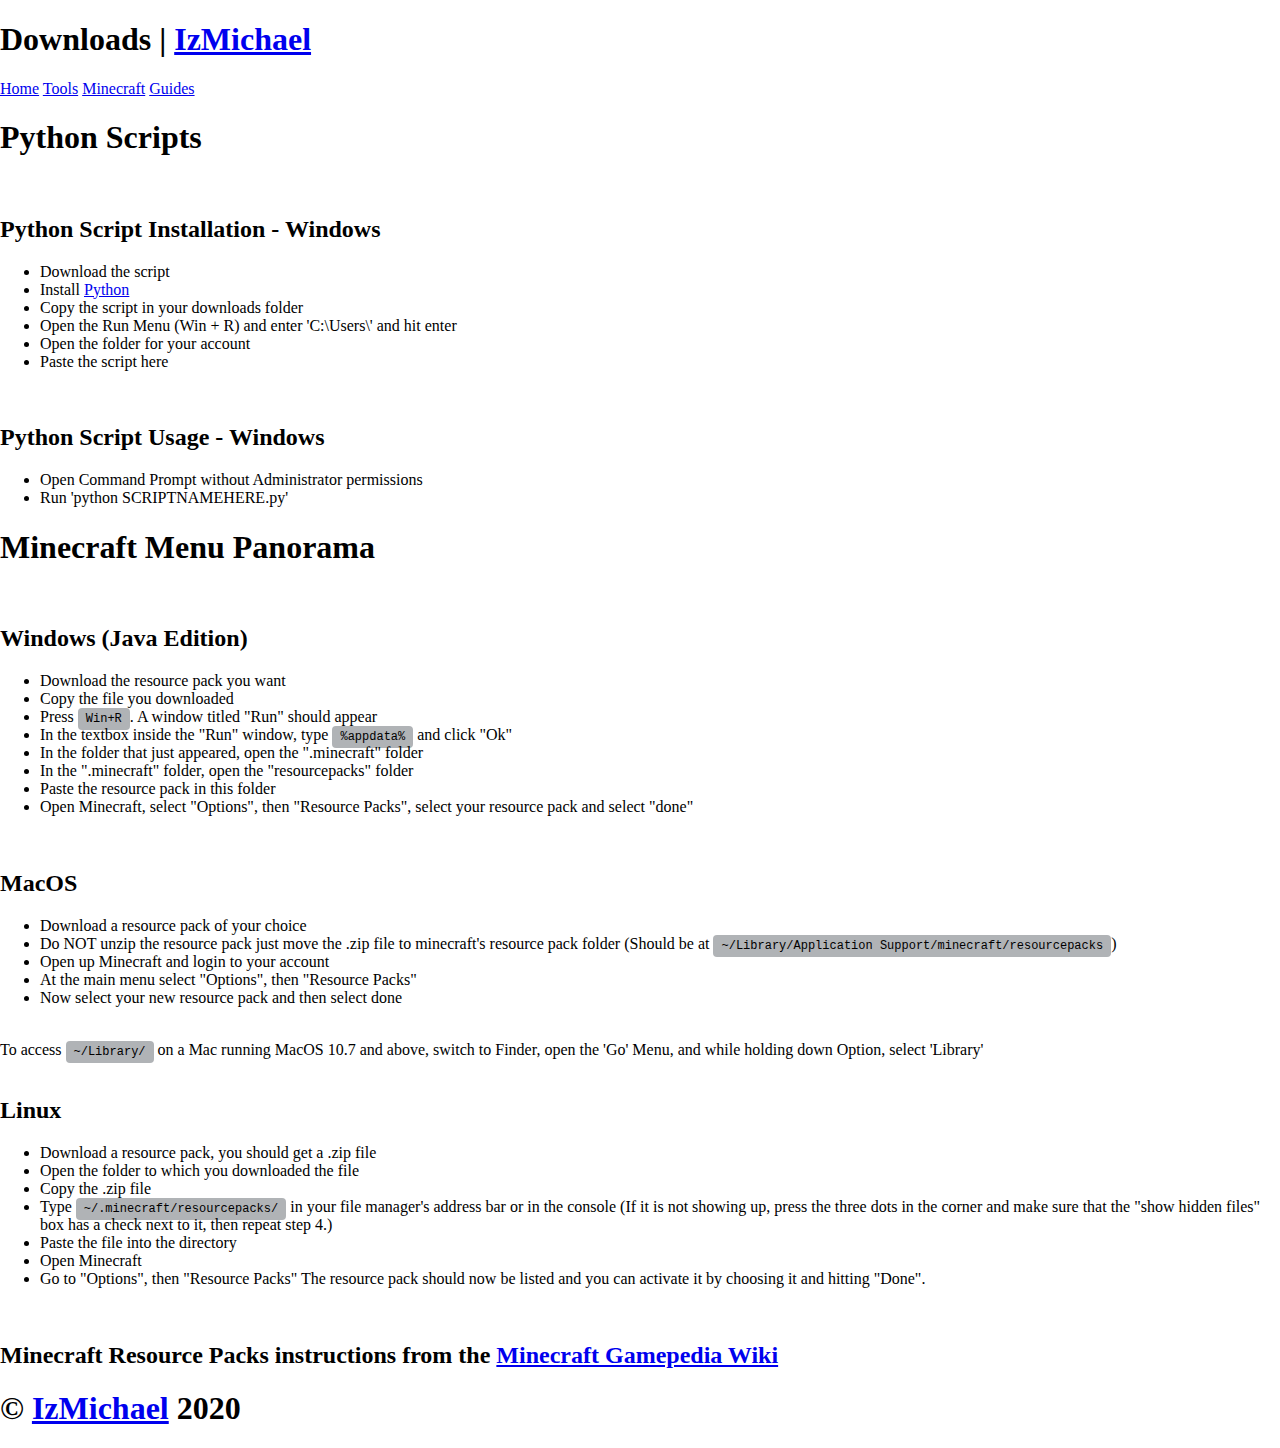
==== guides/index.html @ 4bb28898 "Merge branch 'Main' of https://github.com/IzMichael/Download into Main" ====
<!DOCTYPE html>
<html>

    <head>
        <title>Downloads | IzMichael</title>
        <meta charset="utf-8">
        <link rel="stylesheet" href="https://resources.izmichael.xyz/assets/tailwind.css">
        <script src="https://ajax.googleapis.com/ajax/libs/jquery/2.1.3/jquery.min.js"></script>
        <script src="/assets/js/import-html.js"></script>
        <script src="/assets/js/main.js"></script>
        <link rel="stylesheet" href="/assets/styles.css">
    </head>

    <body page="guides" onload="menuVis()">
        <div class="HeaderImport"></div>
        <div class="MenuImport"></div>
        <div class="PageContent p-16 bg-gray-200 flex flex-col items-center justify-center gap-16">
            <div class="shadow-xl w-full bg-white p-5 rounded-lg" id="python">
                <h1 class="text-xl font-bold">Python Scripts</h1>
                <br>
                <h2 class="text-lg font-bold">Python Script Installation - Windows</h2>
                <ul class="list-decimal ml-4">
                    <li>Download the script</li>
                    <li>Install <a href="https://www.python.org/downloads/" class="text-blue-600">Python</a></li>
                    <li>Copy the script in your downloads folder</li>
                    <li>Open the Run Menu (Win + R) and enter 'C:\Users\' and hit enter</li>
                    <li>Open the folder for your account</li>
                    <li>Paste the script here</li>
                </ul>
                <br>
                <h2 class="text-lg font-bold">Python Script Usage - Windows</h2>
                <ul class="list-decimal ml-4">
                    <li>Open Command Prompt without Administrator permissions</li>
                    <li>Run 'python SCRIPTNAMEHERE.py'</li>
                </ul>
            </div>
            <div class="shadow-xl w-full bg-white p-5 rounded-lg" id="panorama">
                <h1 class="text-xl font-bold">Minecraft Menu Panorama</h1>
                <br>
                <h2 class="text-lg font-bold">Windows (Java Edition)</h2>
                <ul class="list-decimal ml-4">
                    <li>Download the resource pack you want</li>
                    <li>Copy the file you downloaded</li>
                    <li>Press <code>Win+R</code>. A window titled "Run" should appear</li>
                    <li>In the textbox inside the "Run" window, type <code>%appdata%</code> and click "Ok"</li>
                    <li>In the folder that just appeared, open the ".minecraft" folder</li>
                    <li>In the ".minecraft" folder, open the "resourcepacks" folder</li>
                    <li>Paste the resource pack in this folder</li>
                    <li>Open Minecraft, select "Options", then "Resource Packs", select your resource pack and select
                        "done"</li>
                </ul>
                <br>
                <h2 class="text-lg font-bold">MacOS</h2>
                <ul class="list-decimal ml-4">
                    <li>Download a resource pack of your choice</li>
                    <li>Do NOT unzip the resource pack just move the .zip file to minecraft's resource pack folder
                        (Should be at <code>~/Library/Application Support/minecraft/resourcepacks</code>)</li>
                    <li>Open up Minecraft and login to your account</li>
                    <li>At the main menu select "Options", then "Resource Packs"</li>
                    <li>Now select your new resource pack and then select done</li>
                </ul>
                <br>
                To access <code>~/Library/</code> on a Mac running MacOS 10.7 and above, switch to Finder, open the 'Go' Menu,
                and while holding down Option, select 'Library'
                <br>
                <br>
                <h2 class="text-lg font-bold">Linux</h2>
                <ul class="list-decimal ml-4">
                    <li>Download a resource pack, you should get a .zip file</li>
                    <li>Open the folder to which you downloaded the file</li>
                    <li>Copy the .zip file</li>
                    <li>Type <code>~/.minecraft/resourcepacks/</code> in your file manager's address bar or in the console
                        (If it is not showing up, press the three dots in the corner and make sure that the "show hidden
                        files" box has a check next to it, then repeat step 4.)</li>
                    <li>Paste the file into the directory</li>
                    <li>Open Minecraft</li>
                    <li>Go to "Options", then "Resource Packs" The resource pack should now be listed and you can
                        activate it by choosing it and hitting "Done".</li>
                </ul>
                <br>
                <h2 class="text-lg font-italic">Minecraft Resource Packs instructions from the <a class="text-blue-600" href="https://minecraft.gamepedia.com/Tutorials/Loading_a_resource_pack#Direct_methods">Minecraft Gamepedia Wiki</a></h2>
            </div>
        </div>
        <div class="MenuImport"></div>
        <div class="FooterImport"></div>
    </body>

</html>
---- assets/styles.css ----
html {
    scroll-behavior: smooth;
}

body {
    padding: 0;
    margin: 0;
}

code {
    background-color: rgb(176, 179, 182);
    padding-left: 0.5rem;
    padding-right: 0.5rem;
    padding-top: 0.25rem;
    padding-bottom: 0.25rem;
    font-size: small;
    border-radius: 0.25rem;
}

/* Custom Elements */

tag {
    padding: 0.25rem;
    padding-left: 0.75rem;
    padding-right: 0.75rem;
    font-weight: bold;
    color: white;
    --tw-bg-opacity: 1;
    background-color: rgba(96, 165, 250, var(--tw-bg-opacity));
    border-radius: 0.5rem;
    margin-bottom: 0.75rem;
}

download {
    padding: 0.25rem;
    padding-left: 0.75rem;
    padding-right: 0.75rem;
    font-weight: bold;
    color: white;
    --tw-bg-opacity: 1;
    background-color: rgba(16, 185, 129, var(--tw-bg-opacity));
    border-radius: 0.5rem;
    margin-top: 0.75rem;
    cursor: pointer;
}

installation {
    padding: 0.25rem;
    padding-left: 0.75rem;
    padding-right: 0.75rem;
    font-weight: bold;
    color: white;
    --tw-bg-opacity: 1;
    background-color: rgba(124, 58, 237, var(--tw-bg-opacity));
    border-radius: 0.5rem;
    margin-top: 0.75rem;
    cursor: pointer;
}
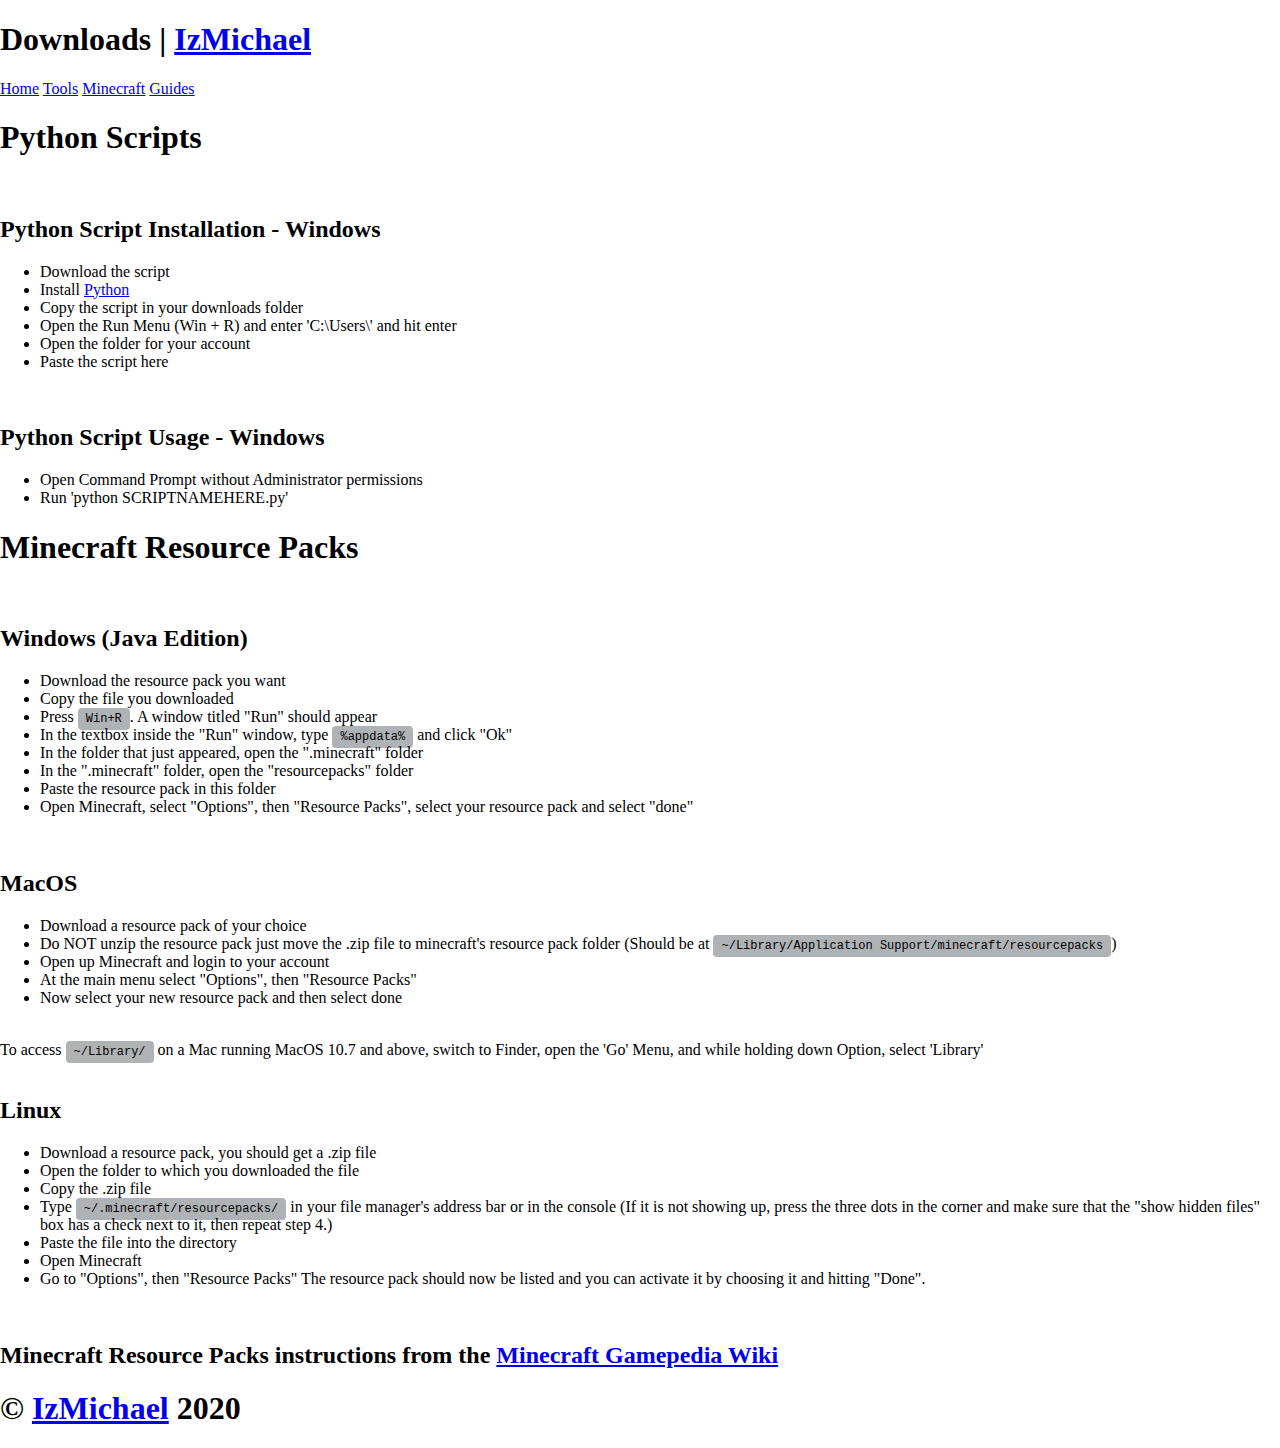
==== commit 6cad5f50: "Update Resource Pack Guide" ====
--- a/guides/index.html
+++ b/guides/index.html
@@ -34,8 +34,8 @@
                     <li>Run 'python SCRIPTNAMEHERE.py'</li>
                 </ul>
             </div>
-            <div class="shadow-xl w-full bg-white p-5 rounded-lg" id="panorama">
-                <h1 class="text-xl font-bold">Minecraft Menu Panorama</h1>
+            <div class="shadow-xl w-full bg-white p-5 rounded-lg" id="resourcepack">
+                <h1 class="text-xl font-bold">Minecraft Resource Packs</h1>
                 <br>
                 <h2 class="text-lg font-bold">Windows (Java Edition)</h2>
                 <ul class="list-decimal ml-4">
